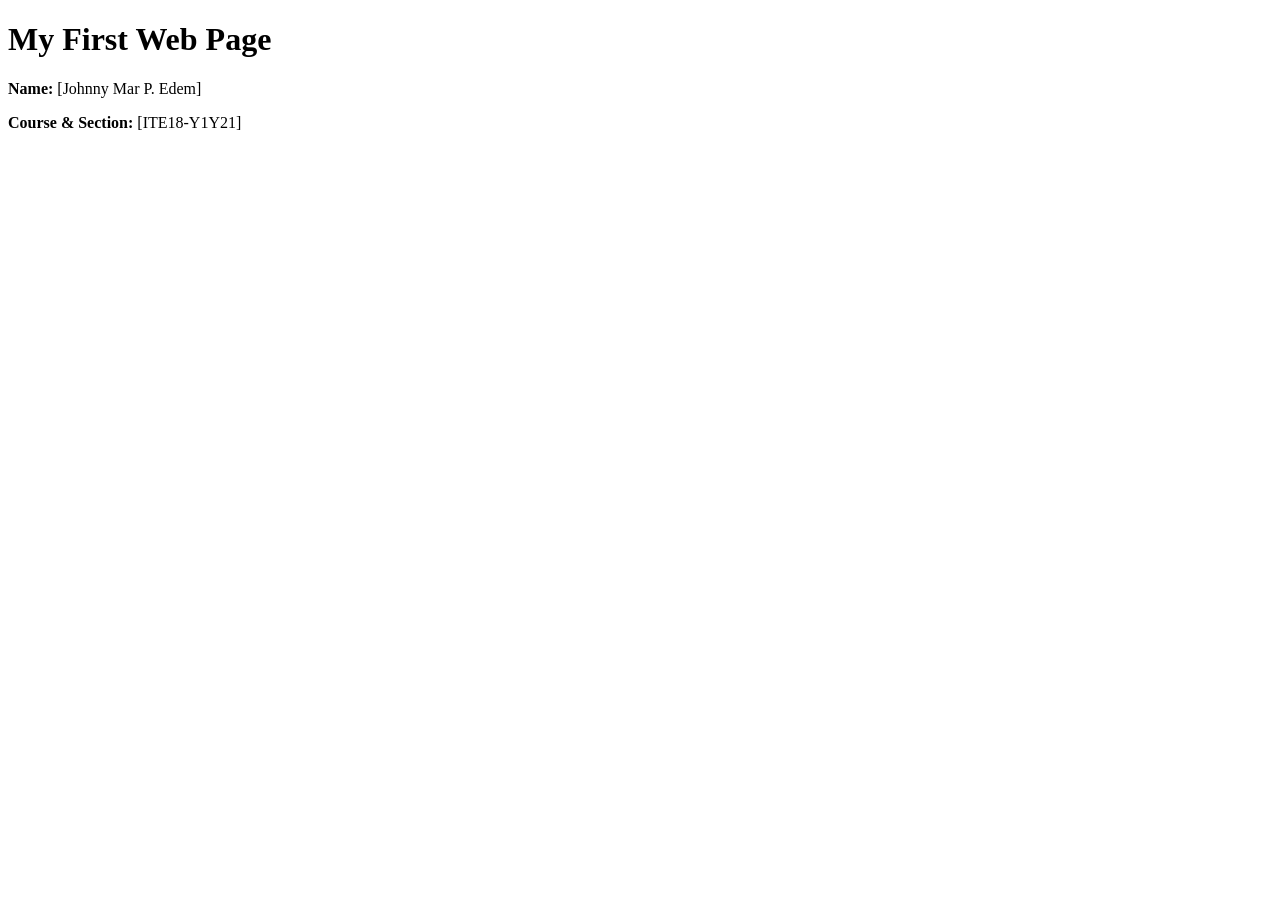
==== index.html @ 016354b5 "Added index.html" ====
<!DOCTYPE html>
<html>
<head>
 <title>ITE18</title>
</head>
<body>
 <h1>My First Web Page</h1>
 <p><strong>Name:</strong> [Johnny Mar P. Edem]</p>
 <p><strong>Course & Section:</strong> [ITE18-Y1Y21]</p>
</body>
</html>
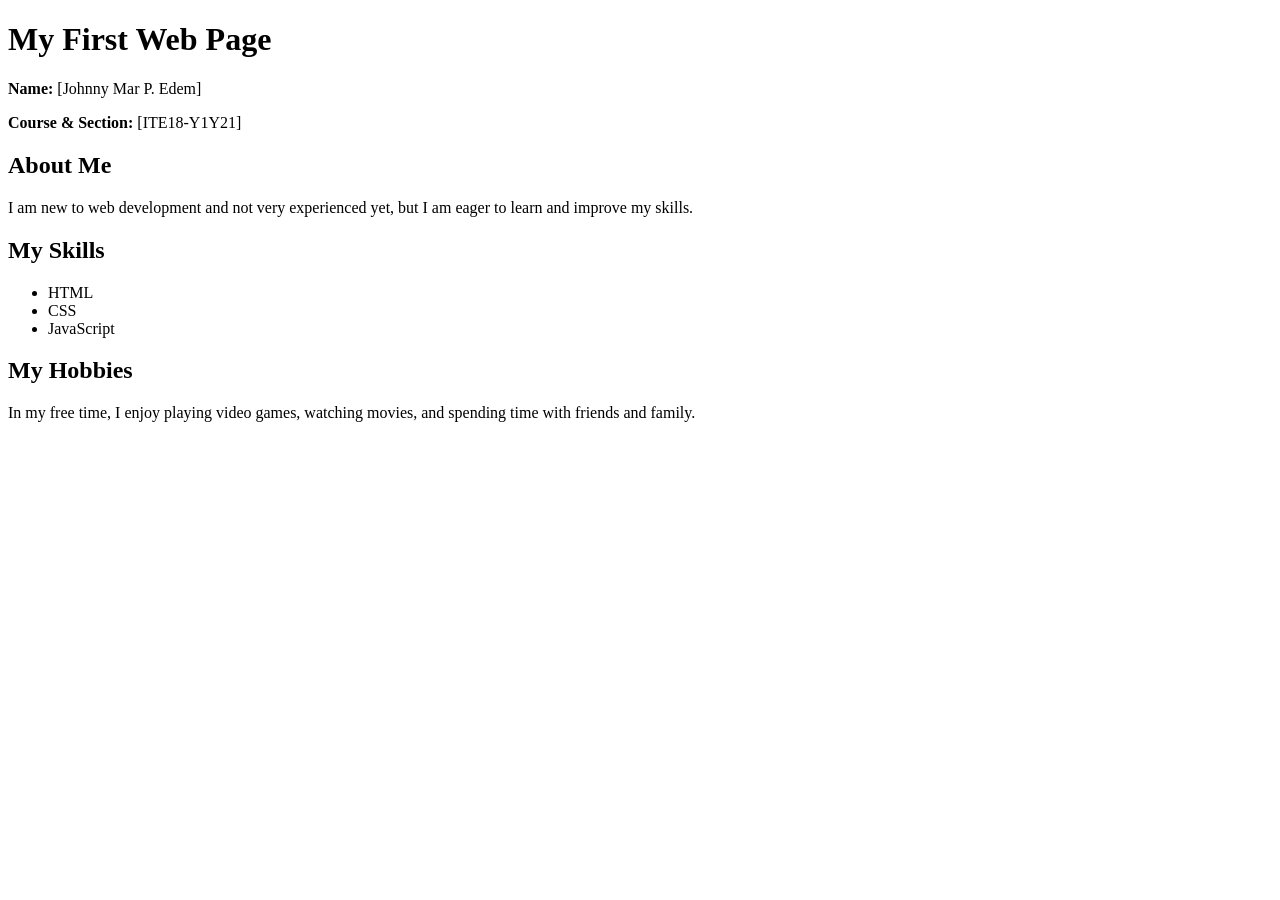
==== commit a59e7688: "Updated About Me, My Skills and My Hobbies" ====
--- a/index.html
+++ b/index.html
@@ -7,5 +7,17 @@
  <h1>My First Web Page</h1>
  <p><strong>Name:</strong> [Johnny Mar P. Edem]</p>
  <p><strong>Course & Section:</strong> [ITE18-Y1Y21]</p>
+ <h2>About Me</h2>
+ <p>I am new to web development and not very experienced yet, but I am eager to learn and improve my skills.</p>
+
+ <h2>My Skills</h2>
+<ul>
+    <li>HTML</li>
+    <li>CSS</li>
+    <li>JavaScript</li>
+</ul>
+
+    <h2>My Hobbies</h2>
+    <p>In my free time, I enjoy playing video games, watching movies, and spending time with friends and family.</p>
 </body>
 </html>
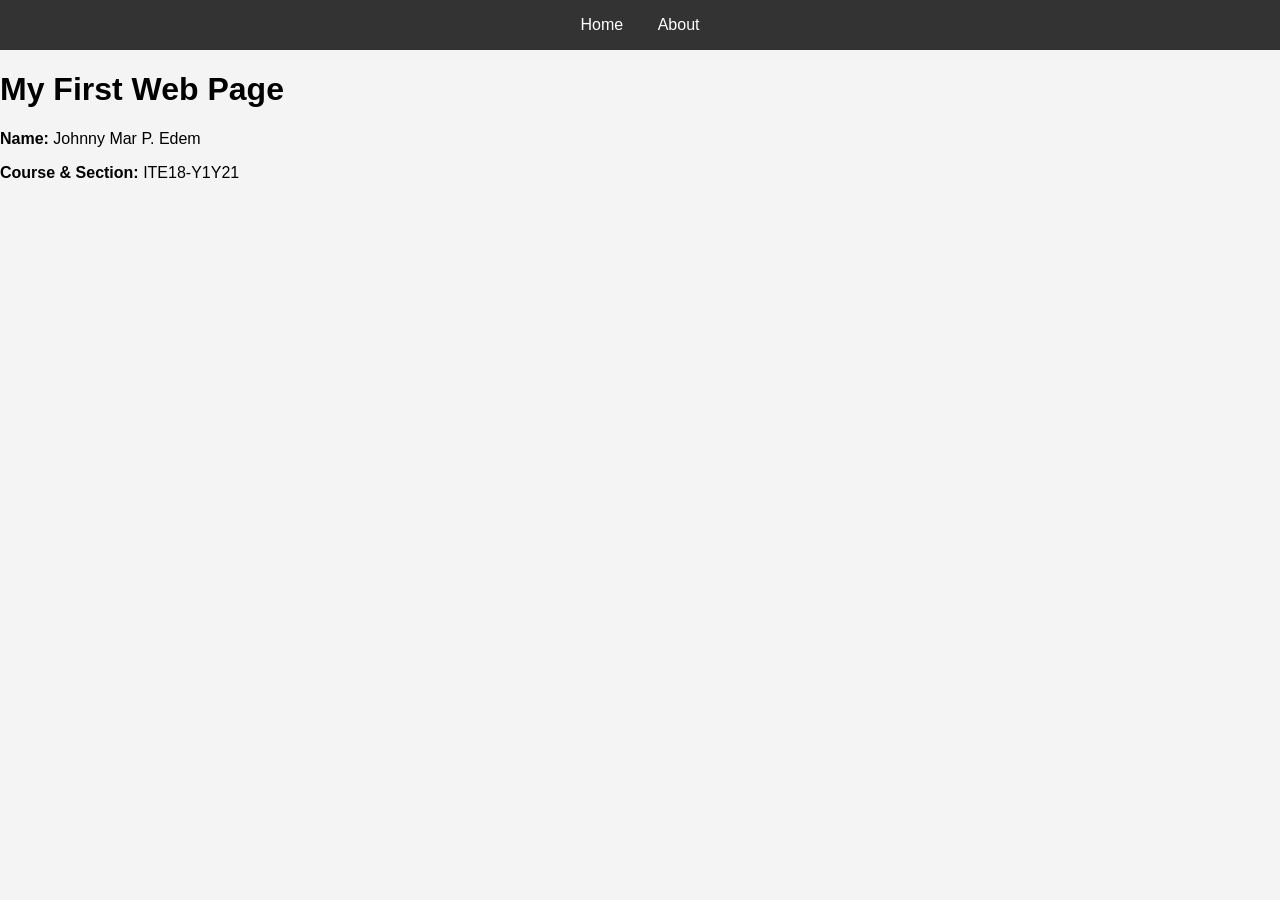
==== commit 4864c4a0: "feat: add navigation and style.css" ====
--- a/index.html
+++ b/index.html
@@ -2,22 +2,17 @@
 <html>
 <head>
  <title>ITE18</title>
+ <link rel="stylesheet" href="style.css">
 </head>
 <body>
+      <nav>
+        <a href="index.html">Home</a>
+        <a href="about.html">About</a>
+    </nav>
+    
  <h1>My First Web Page</h1>
- <p><strong>Name:</strong> [Johnny Mar P. Edem]</p>
- <p><strong>Course & Section:</strong> [ITE18-Y1Y21]</p>
- <h2>About Me</h2>
- <p>I am new to web development and not very experienced yet, but I am eager to learn and improve my skills.</p>
-
- <h2>My Skills</h2>
-<ul>
-    <li>HTML</li>
-    <li>CSS</li>
-    <li>JavaScript</li>
-</ul>
-
-    <h2>My Hobbies</h2>
-    <p>In my free time, I enjoy playing video games, watching movies, and spending time with friends and family.</p>
+ <p><strong>Name:</strong> Johnny Mar P. Edem</p>
+ <p><strong>Course & Section:</strong> ITE18-Y1Y21</p>
+ 
 </body>
 </html>
--- a/style.css
+++ b/style.css
@@ -0,0 +1,70 @@
+body {
+    font-family: Arial, sans-serif;
+    margin: 0;
+    padding: 0;
+    background-color: #f4f4f4; 
+}
+
+nav {
+    background: #333;
+    padding: 1rem;
+    text-align: center;
+}
+
+nav a {
+    color: white;
+    margin: 0 15px;
+    text-decoration: none;
+}
+
+.content-wrapper {
+    background: white;
+    max-width: 800px;
+    margin: 30px auto;
+    padding: 40px;
+    border-radius: 8px;
+    box-shadow: 0 2px 5px rgba(0,0,0,0.1);
+}
+
+.centered {
+    text-align: center;
+}
+
+.box-container {
+    display: flex;
+    flex-wrap: wrap;
+    justify-content: center;
+    gap: 15px;
+    padding: 20px;
+    border: 1px solid #333; 
+    width: 300px; 
+    margin: 20px auto;
+    border-radius: 8px;
+}
+
+
+.box {
+    width: 50px;
+    height: 50px;
+    color: white;
+    display: flex;
+    align-items: center;
+    justify-content: center;
+    font-weight: bold;
+    border-radius: 6px;
+    box-shadow: 0 2px 4px rgba(0,0,0,0.2);
+}
+
+.box1 { background-color: #d9534f; }
+.box2 { background-color: #5bc0de; }
+.box3 { background-color: #5cb85c; }
+.box4 { background-color: #f0ad4e; }
+.box5 { background-color: #9b59b6; }
+.box6 { background-color: #e67e22; }
+
+.box:hover {
+    transform: scale(1.1);
+    cursor: pointer;
+    filter: brightness(110%);
+    transition: transform 0.2s ease, filter 0.2s ease;
+}
